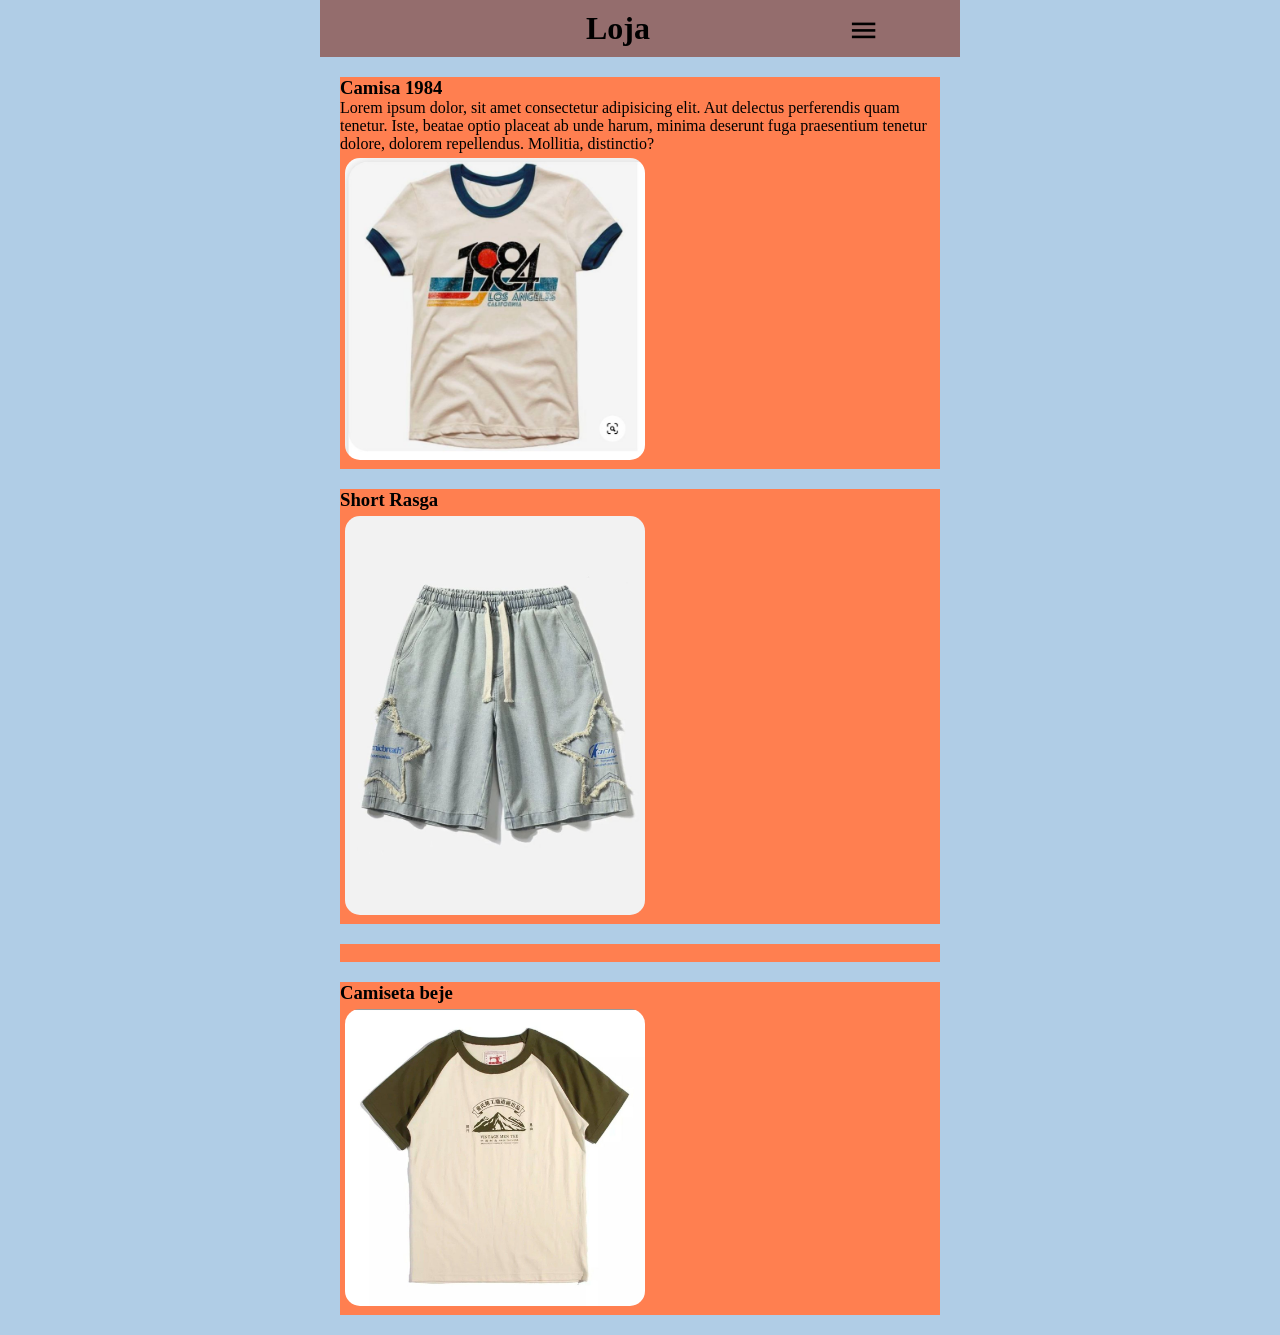
==== feed/index.html @ ca4e76b8 "up" ====
<!DOCTYPE html>
<html lang="pt-br">
<head>
    <meta charset="UTF-8">
    <meta name="viewport" content="width=device-width, initial-scale=1.0">
    <title>MineLoja</title>
    <link rel="stylesheet" href="style.css">
    <link rel="stylesheet" href="https://fonts.googleapis.com/css2?family=Material+Symbols+Outlined:opsz,wght,FILL,GRAD@20..48,100..700,0..1,-50..200&icon_names=menu" />
</head>
<body>
    <header>
        <h1>Loja</h1>  
        <span class="material-symbols-outlined" id="icon" onclick="abrir()">
menu
</span> 
    </header>
    <menu id="meun">
            <h3 class="mune">
                <a href="">a</a>
            </h3>
            <h3 class="mune">
                <a href="">b</a>
            </h3 class="mune">
            <h3 class="mune">
                <a href="">c</a>
            </h3>
            <h3 class="mune">
                <a href="">e</a>
            </h3>
            <h3 class="mune">
                <a href="">f</a>
            </h3>
        </menu>

        <main>
            <section class="mostra">
                <h3 class="titulo1">Camisa 1984</h3>
                  <p class="texto">Lorem ipsum dolor, sit amet consectetur adipisicing elit. Aut delectus perferendis quam tenetur. Iste, beatae optio placeat ab unde harum, minima deserunt fuga praesentium tenetur dolore, dolorem repellendus. Mollitia, distinctio?</p>
                <img  class="foto" src="fotos/Camisa1988.jpg" alt="">
            </section>
            <section class="mostra"> 
                <h3 class="titulo1">Short Rasga</h3> 

                  <p class="texto"></p>
                <img  class="foto"  src="fotos/shortrasga.jpg" alt="">
            </section>
            <section class="mostra">
                <h3 class="titulo1"></h3>
                  <p class="texto"></p>
                <img  class="foto"  src="" alt="">
            </section>
            <section class="mostra">
                <h3 class="titulo1"> Camiseta beje</h3>
                <p class="texto"></p>
             <img  class="foto"  src="fotos/Camisabeje.jpg" alt="">
            </section>


        </main>
        <script src="script.js"></script>
</body>
</html>
---- feed/style.css ----
@charset "UTF-8";

*{
    margin: 0px;
    padding: 0px;
}
body{
    margin: auto;
     max-width:640px ;
    background-color:#B0CDE6;

}
    /*Edição Menu*/
header{
    display: flex;
    margin-bottom: 0px;
    margin: auto;
    text-align: center;
    background-color:#946D6D ;
    flex-flow: row nowrap;
    justify-content: center;
}

h1{
    margin:10px 0px;
}

menu{
    
    margin-top: 0px;
    cursor: pointer;
    padding-top:0px;
    background-color: #A290B7;
    display: none;
    border-radius:0px 0px 20px 20px;
}
#icon{
    margin-top: 9px;
    
    scale: 1.3;
    cursor: pointer;
    padding:10px;
    position: relative;
    left: 30%;
    
}
#icon:hover{
    transform:scale(1.4);
}

.mune{
    margin: 5px;
    
   
}
a{
     text-decoration: none;
     color: black;
     padding: 6px;
}
.mune:hover{
    background-color: rgba(5, 5, 94, 0.493);
    padding: 10px;
    border-radius: 20px;
}

/*Perde dos produtos*/

.mostra{
    margin: 20px;
    background-color:#FF7F50;
}

.foto{
    width: 300px;
    border-radius:20px;
    padding: 5px;
}
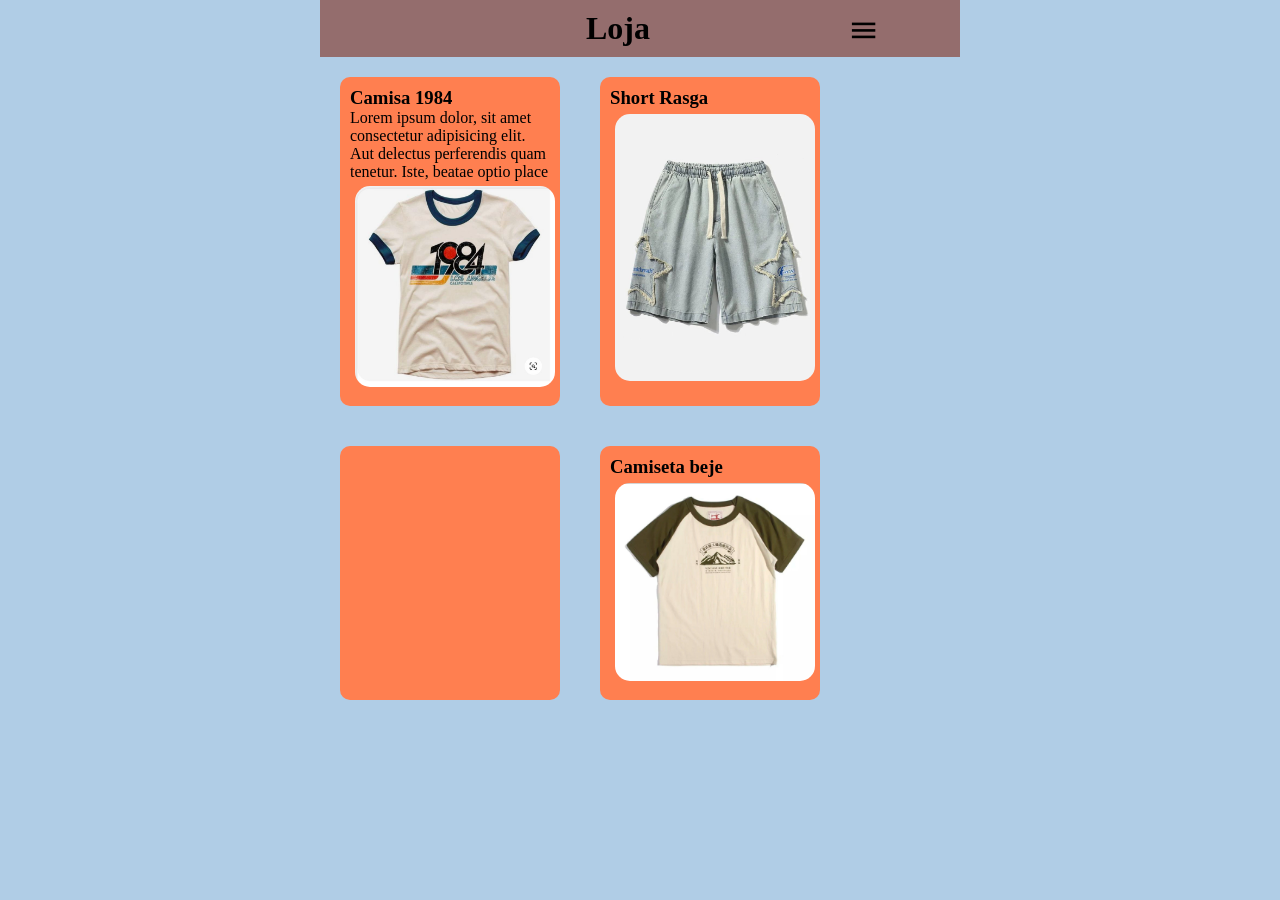
==== commit c47e26f6: "uo" ====
--- a/feed/index.html
+++ b/feed/index.html
@@ -35,7 +35,7 @@
         <main>
             <section class="mostra">
                 <h3 class="titulo1">Camisa 1984</h3>
-                  <p class="texto">Lorem ipsum dolor, sit amet consectetur adipisicing elit. Aut delectus perferendis quam tenetur. Iste, beatae optio placeat ab unde harum, minima deserunt fuga praesentium tenetur dolore, dolorem repellendus. Mollitia, distinctio?</p>
+                  <p class="texto">Lorem ipsum dolor, sit amet consectetur adipisicing elit. Aut delectus perferendis quam tenetur. Iste, beatae optio place</p>
                 <img  class="foto" src="fotos/Camisa1988.jpg" alt="">
             </section>
             <section class="mostra"> 
--- a/feed/style.css
+++ b/feed/style.css
@@ -19,6 +19,8 @@
     background-color:#946D6D ;
     flex-flow: row nowrap;
     justify-content: center;
+    position:sticky;
+    top: 0;
 }
 
 h1{
@@ -64,15 +66,27 @@
     border-radius: 20px;
 }
 
-/*Perde dos produtos*/
-
+/*Parte dos produtos*/
+main{
+    display: flex;
+    flex-flow: row wrap;
+}
 .mostra{
     margin: 20px;
     background-color:#FF7F50;
+    padding: 10px;
+    border-radius: 10px;
+    overflow-wrap:break-word ;
+    width: 200px;
+    
+}
+.texto{
+    
 }
 
 .foto{
-    width: 300px;
+    width: 200px;
     border-radius:20px;
     padding: 5px;
-}+}
+
